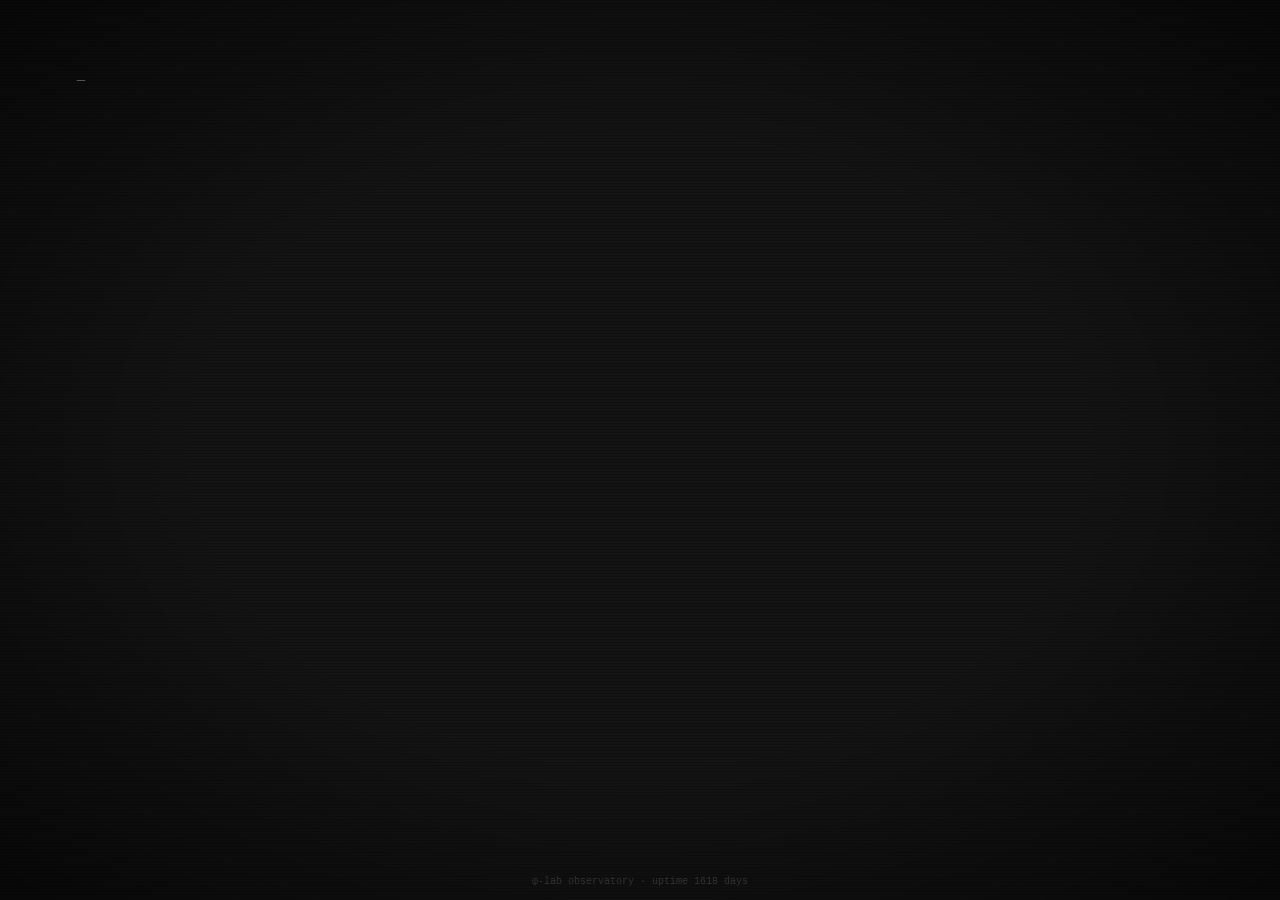
==== index.html @ ba2806af "Self-booting machine log, living sky and generative music - Log now boots by itself: dmesg lines wit" ====
<!doctype html>
<html lang="en">
<head>
  <meta charset="utf-8">
  <meta name="viewport" content="width=device-width, initial-scale=1">
  <title>φ</title>
  <meta name="description" content="An old observatory machine, alone for 1618 days, still counting φ in sunflowers, shells and spiral galaxies.">
  <meta name="theme-color" content="#141414">
  <link rel="stylesheet" href="style.css">
</head>
<body>
  <div id="term" class="term" role="log" aria-live="polite"></div>

  <canvas id="sky" class="sky" aria-hidden="true"></canvas>

  <section id="poem" class="poem" hidden>
    <p class="label">// thinking out loud</p>
    <div class="lines"></div>
  </section>

  <section id="end" class="end" hidden>
    <h1>φ</h1>
    <p class="num"></p>
    <p class="num"></p>
    <p class="note" hidden>process still running · last login: 1618 days ago</p>
    <p class="digits"></p>
  </section>

  <footer class="foot">φ-lab observatory · uptime 1618 days</footer>
  <div class="crt" aria-hidden="true"></div>

  <script src="music.js"></script>
  <script src="main.js"></script>
</body>
</html>
---- style.css ----
:root {
  --bg: #141414;
  --fg: #c8c8c8;
  --dim: #666;
  --ok: #3fbf6a;
  --err: #d9534f;
  --warn: #d9a441;
  --blue: #6a8fd8;
  --pink: #ff4fa3;
  --gold: #e8c170;
  --poem: #f2ede4;
  --scan: rgba(0, 0, 0, .22);
  --vignette: rgba(0, 0, 0, .6);
}

body.light {
  --bg: #f3eef0;
  --fg: #3a2f35;
  --dim: #a8959f;
  --pink: #e6007e;
  --poem: #e6007e;
  --scan: rgba(140, 90, 115, .07);
  --vignette: rgba(190, 140, 165, .35);
}

[hidden] { display: none !important; }

html, body {
  margin: 0;
  height: 100%;
  overflow: hidden;
  background: var(--bg);
  color: var(--fg);
  font: 14px/1.6 "Courier New", Courier, ui-monospace, monospace;
  cursor: default;
  transition: background-color 1.4s ease, color 1.4s ease;
}

/* terminal */
.term {
  position: fixed;
  inset: 0;
  padding: 64px 6vw 80px;
  overflow: hidden;
  white-space: pre-wrap;
  word-break: break-word;
  transition: opacity .9s ease, filter .9s ease;
  animation: poweron .7s ease-out 1.4s both;
}
.term.fade { opacity: 0; filter: blur(4px); }
.ln { min-height: 1.6em; }
.think { color: #e9dcc6; }
.cur::after { content: "_"; animation: blink 1s steps(1) infinite; }

.ok { color: var(--ok); }
.err { color: var(--err); }
.warn { color: var(--warn); }
.dim { color: var(--dim); }
.blue { color: var(--blue); }
.pink { color: var(--pink); }
.gold { color: var(--gold); }

/* ascii sky */
.sky {
  position: fixed;
  inset: 0;
  width: 100%;
  height: 100%;
  opacity: 0;
  transition: opacity 2.5s ease;
}
.sky.on { opacity: 1; }

/* poem */
.poem {
  position: fixed;
  inset: 0;
  display: grid;
  place-content: center;
  padding: 0 16px;
  text-align: center;
  color: var(--poem);
  font-size: clamp(15px, 2vw, 20px);
  letter-spacing: .04em;
  text-shadow: 0 0 10px color-mix(in srgb, var(--poem) 35%, transparent);
  transition: opacity 1.5s ease, filter 1.5s ease;
}
.poem.out { opacity: 0; filter: blur(8px); }
.poem .label { margin: 0 0 6px; font-size: 11px; color: var(--dim); text-shadow: none; }
.poem .line { margin: .55em 0; }
.poem .line:nth-child(odd) { opacity: .55; }
.poem.dream { text-align: left; font-size: clamp(18px, 2.4vw, 26px); }
.word { white-space: nowrap; }
.ch {
  white-space: pre;
  display: inline-block;
  opacity: 0;
  filter: blur(6px);
  animation: in .9s ease forwards;
}

/* ending */
.end {
  position: fixed;
  inset: 0;
  display: grid;
  place-content: center;
  justify-items: center;
  padding: 0 16px;
  text-align: center;
  animation: rise 1.6s ease both;
}
.end h1 {
  margin: 0 0 24px;
  font-weight: 400;
  font-size: clamp(96px, 20vw, 240px);
  line-height: 1;
  color: var(--pink);
}
.end .num { margin: 4px 0 0; min-height: 1.6em; letter-spacing: .06em; }
.end .digits {
  margin: 10px 0 0;
  max-width: min(64ch, 90vw);
  min-height: 1.6em;
  font-size: 11px;
  color: var(--dim);
  word-break: break-all;
}
.end .note { margin: 28px 0 0; color: var(--dim); font-size: 12px; animation: rise 1.6s ease both; }


.foot {
  position: fixed;
  left: 0; right: 0; bottom: 10px;
  text-align: center;
  font-size: 10px;
  color: var(--dim);
  opacity: .6;
  pointer-events: none;
}

/* CRT overlay: scanlines + vignette + flicker */
.crt {
  position: fixed;
  inset: 0;
  z-index: 2;
  pointer-events: none;
  background:
    repeating-linear-gradient(to bottom, var(--scan) 0 1px, transparent 1px 3px),
    radial-gradient(ellipse at center, transparent 50%, var(--vignette));
  animation: flicker 6s infinite;
}

@keyframes poweron {
  0% { transform: scaleY(.004); filter: brightness(4); opacity: .8; }
  60% { transform: scaleY(1); filter: brightness(1.6); }
  100% { transform: none; filter: none; opacity: 1; }
}
@keyframes blink { 50% { opacity: 0; } }
@keyframes in { to { opacity: 1; filter: blur(0); } }
@keyframes rise { from { opacity: 0; transform: translateY(12px); filter: blur(6px); } }
@keyframes flicker { 0%, 96%, 100% { opacity: 1; } 97% { opacity: .85; } 98% { opacity: 1; } 99% { opacity: .9; } }

@media (max-width: 600px) {
  html, body { font-size: 12px; }
  .term { padding: 32px 16px 80px; }
}

@media (prefers-reduced-motion: reduce) {
  *, .crt { animation: none !important; transition: none !important; }
  .ch { opacity: 1; filter: none; }
}
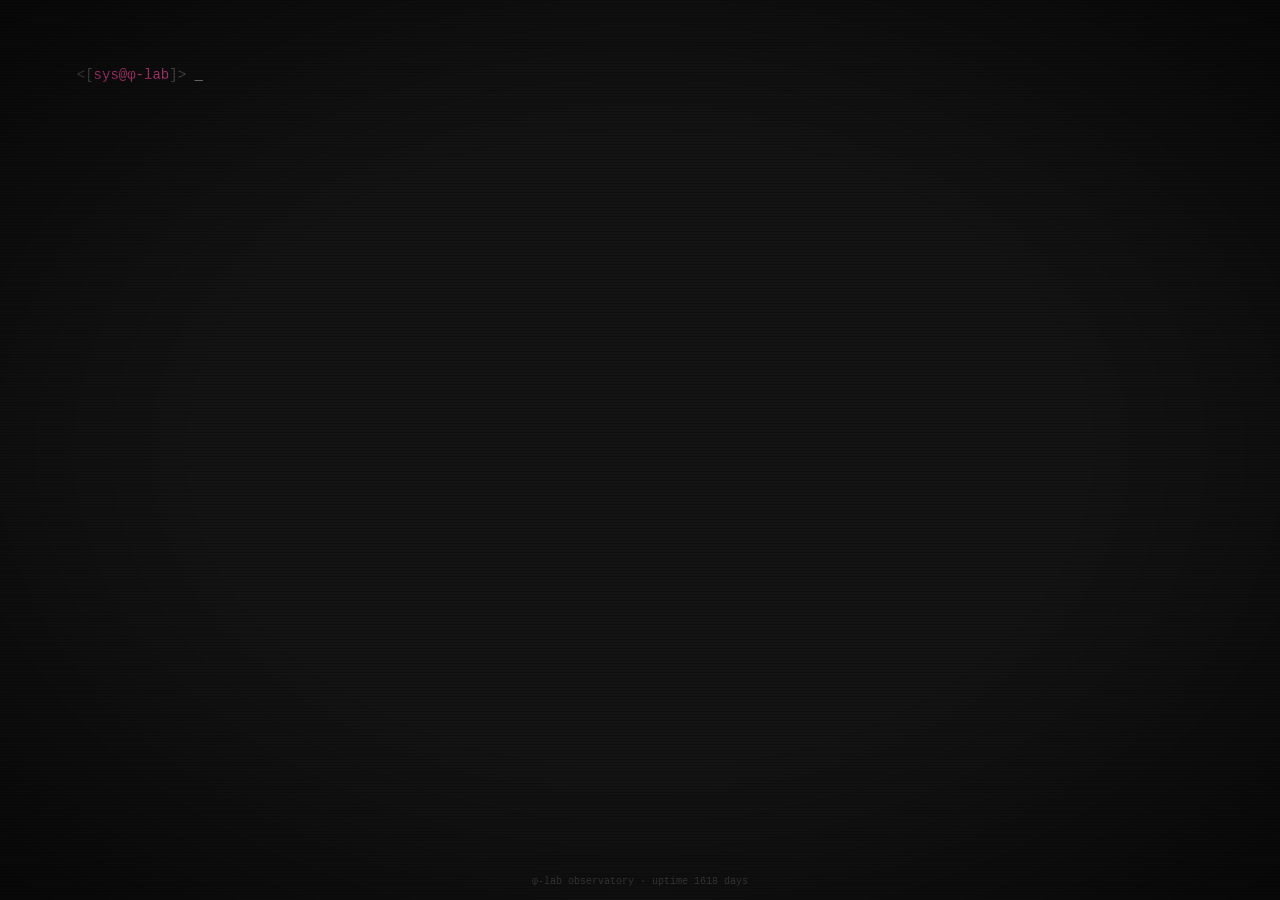
==== commit 7082feec: "Add secret keeper journal, visit memory, local time and ending whispers - Typing 1618 anywhere opens" ====
--- a/index.html
+++ b/index.html
@@ -6,9 +6,19 @@
   <title>φ</title>
   <meta name="description" content="An old observatory machine, alone for 1618 days, still counting φ in sunflowers, shells and spiral galaxies.">
   <meta name="theme-color" content="#141414">
-  <link rel="stylesheet" href="style.css">
+  <style>
+    /* inline + before style.css, so a slow connection shows this instead of a blank page */
+    html { background: #141414; }
+    #loader { position: fixed; inset: 0; z-index: 9; display: flex; align-items: center; justify-content: center; background: #141414; color: #666; font: 12px "Courier New", monospace; animation: loader-in 0s .5s both; }
+    #loader::after { content: "|"; animation: loader-spin .4s steps(1) infinite; }
+    @keyframes loader-in { from { visibility: hidden; } }
+    @keyframes loader-spin { 25% { content: "/"; } 50% { content: "-"; } 75% { content: "\\"; } }
+  </style>
 </head>
 <body>
+  <div id="loader">establishing link to φ-lab&nbsp;</div>
+  <!-- stylesheet in body: the loader above paints before it arrives -->
+  <link rel="stylesheet" href="style.css">
   <div id="term" class="term" role="log" aria-live="polite"></div>
 
   <canvas id="sky" class="sky" aria-hidden="true"></canvas>
@@ -27,6 +37,8 @@
   </section>
 
   <footer class="foot">φ-lab observatory · uptime 1618 days</footer>
+  <p id="whisper" class="whisper" aria-hidden="true"></p>
+  <section id="journal" class="journal" hidden></section>
   <div class="crt" aria-hidden="true"></div>
 
   <script src="music.js"></script>
--- a/style.css
+++ b/style.css
@@ -49,7 +49,6 @@
 }
 .term.fade { opacity: 0; filter: blur(4px); }
 .ln { min-height: 1.6em; }
-.think { color: #e9dcc6; }
 .cur::after { content: "_"; animation: blink 1s steps(1) infinite; }
 
 .ok { color: var(--ok); }
@@ -139,6 +138,40 @@
   pointer-events: none;
 }
 
+/* ending whispers */
+.whisper {
+  position: fixed;
+  left: 0; right: 0; bottom: 34px;
+  margin: 0;
+  padding: 0 16px;
+  text-align: center;
+  font-size: 12px;
+  color: var(--dim);
+  opacity: 0;
+  transition: opacity 1.5s ease;
+  pointer-events: none;
+}
+.whisper.on { opacity: .9; }
+
+/* secret journal: always dark, whatever theme the story is in */
+.journal {
+  --dim: #666;
+  --pink: #ff4fa3;
+  position: fixed;
+  inset: 0;
+  z-index: 1;
+  overflow-y: auto;
+  padding: 56px max(24px, calc(50vw - 380px)) 80px;
+  background: #141414;
+  color: #c8c8c8;
+  white-space: pre-wrap;
+  animation: rise 1.2s ease both;
+}
+.journal p { margin: 0 0 22px; }
+.journal .cmd { margin-bottom: 30px; }
+.journal .d { color: #666; font-size: 12px; }
+.journal .last { color: #f2ede4; }
+
 /* CRT overlay: scanlines + vignette + flicker */
 .crt {
   position: fixed;
